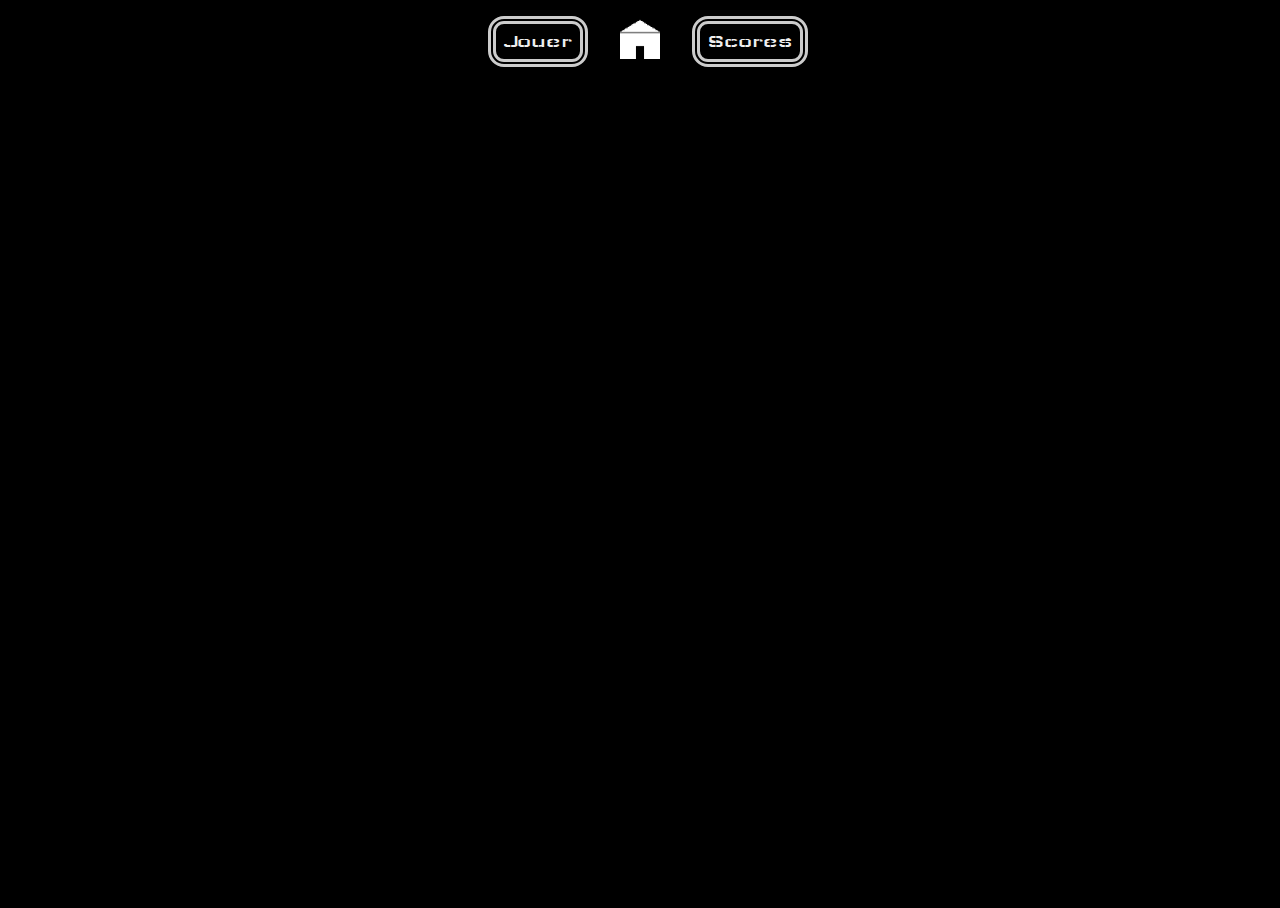
==== php/contacts.html @ 138e131a "ok" ====
<!DOCTYPE html>
<html lang="en">

<head>
    <meta charset="UTF-8">
    <meta http-equiv="X-UA-Compatible" content="IE=edge">
    <meta name="viewport" content="width=device-width, initial-scale=1.0">
    <link rel="stylesheet" href="../css/style.css">
    <link rel="shortcut icon" href="../img/mafavicon.png" type="image/x-icon">
    <link href="https://fonts.googleapis.com/css?family=Wallpoet&display=swap" rel="stylesheet">
    <title>Jouer</title>
</head>

<body id="play_page">
    <div id="head">
        <a class="head_btn" href="pong.html"><button type="button">Jouer</button></a>
        <a class="head_btn" id="home" href="../index.html"></a>
        <a class="head_btn" href="score.php"><button type="button">Scores</button></a>
    </div>
    <div>
        <p>

        </p>
    </div>
</body>

</html>
---- css/style.css ----
html {
    height: 100%;
    width: 100%;
    padding: 0;
    font-size: 100%;
    text-size-adjust: auto;
    color: azure;
}

#play_page {
    overflow: hidden;
    display: flex;
    flex-direction: column;
    justify-content: space-between;
    align-items: center;
    width: 100%;
    height: 100%;

}

#flex_page {
    display: flex;
    flex-direction: column;
    align-items: center;
}

table {
    width: 25%;
    margin-top: 2rem;
    margin-right: 1rem;
    margin-left: 1rem;
    border: solid 0.2rem azure;
    border-radius: 1rem;
    text-align: center;
    border-spacing: 0;

}


th,
td {
    padding: 0.5rem;
    font-size: 1.3rem;
}

.right {
    border-right: solid 0.1rem azure;

}

.left {
    border-left: solid 0.1rem azure;
}

th.col {
    border-bottom: solid 0.2rem azure;
    font-size: 2rem;
}

.rang {
    font-size: 1.8rem;
}

body {
    font-family: 'Wallpoet';
    background-color: black;
}

h1 {
    text-align: center;
    font-size: 3.5rem;
    margin-bottom: 0.5rem;
    margin-top: 0.1rem;
    margin: auto;
}

h2 {
    margin-left: 5rem;
    color: rgb(139, 207, 38);
}

#sub {
    text-align: center;
    margin: auto;
    font-size: 1.25rem;
    margin-top: 0.5rem;
}

.origine {
    text-align: justify;
    font-size: 1rem;
}

p {
    line-height: 1.5rem;
}

canvas {
    border: 0.1rem solid #FFF;
    cursor: none;
}


button {
    font-family: 'Wallpoet';
    display: inline-block;
    background-color: #000000;
    border-radius: 1rem;
    border: 0.5rem double #cccccc;
    color: #eeeeee;
    text-align: center;
    font-size: 1.2rem;
    padding: 0.5rem;
    width: auto;
    -webkit-transition: all 0.5s;
    -moz-transition: all 0.5s;
    -o-transition: all 0.5s;
    transition: all 0.5s;
    cursor: pointer;

}

button:hover {
    background-color: rgb(139, 207, 38);
    color: #000000;
    border-color: #3e3e3e;
}

#txt_score {
    font-size: 1.5rem;
}

.head_btn {

    margin-bottom: 1rem;
    margin-left: 1rem;
    margin-right: 1rem;
}


#head {
    width: fit-content;
    margin: auto;
    margin-bottom: 1.5rem;
    margin-top: 0.5rem;
    display: flex;
}

#play {
    text-align: center;
}

.game_btn {
    vertical-align: baseline;
}


#story {
    margin-left: 5rem;
    margin-right: 5rem;
    display: inline-block;

}

#crea1 {
    max-width: 10rem;
    margin: auto;
}

#crea2 {
    max-width: 10rem;
    margin: auto;

}

#fig1 {
    display: flex;
    margin: 0 1rem 0 0;
    flex-flow: column;
    float: left;
    padding: 5px;
    text-align: center;

}

#fig2 {
    display: flex;
    margin: 0 0 0 1rem;
    flex-flow: column;
    float: right;
    padding: 5px;
    text-align: center;

}


figcaption {
    color: #fff;
    font: italic smaller sans-serif;
    padding: 3px;
    text-align: center;
}

.intro {
    text-align: justify;
    margin-left: 5rem;
    margin-right: 5rem;
    margin-top: 1rem;
    font-size: 1rem;
}

#home {
    width: 40px;
    height: 40px;
    margin-top: 0.2rem;
    background-image: url(/img/home.png);

}

#home:hover {
    background-image: url(/img/home_hover.png);
}

#label_nickname {
    font-size: 1.5rem;
}

#nickname {
    margin: auto 1.5rem auto 0.5rem;
    font-family: 'Wallpoet';
    display: inline-block;
    background-color: #000000;
    border-radius: 1rem;
    border: 0.5rem double #cccccc;
    color: #eeeeee;
    text-align: center;
    font-size: 1.2rem;
    padding: 0.5rem;
    width: auto;
    cursor: pointer;
}

#submit {
    margin-top: 1rem;
}

#contacts {
    font-size: 0.8rem;
    align-items: center;
}

#foot {
    border-top: 0.5rem double #cccccc;
    display: flex;
    margin-top: 5rem;
    padding: 1rem;
    justify-content: center;
    align-items: center;
}
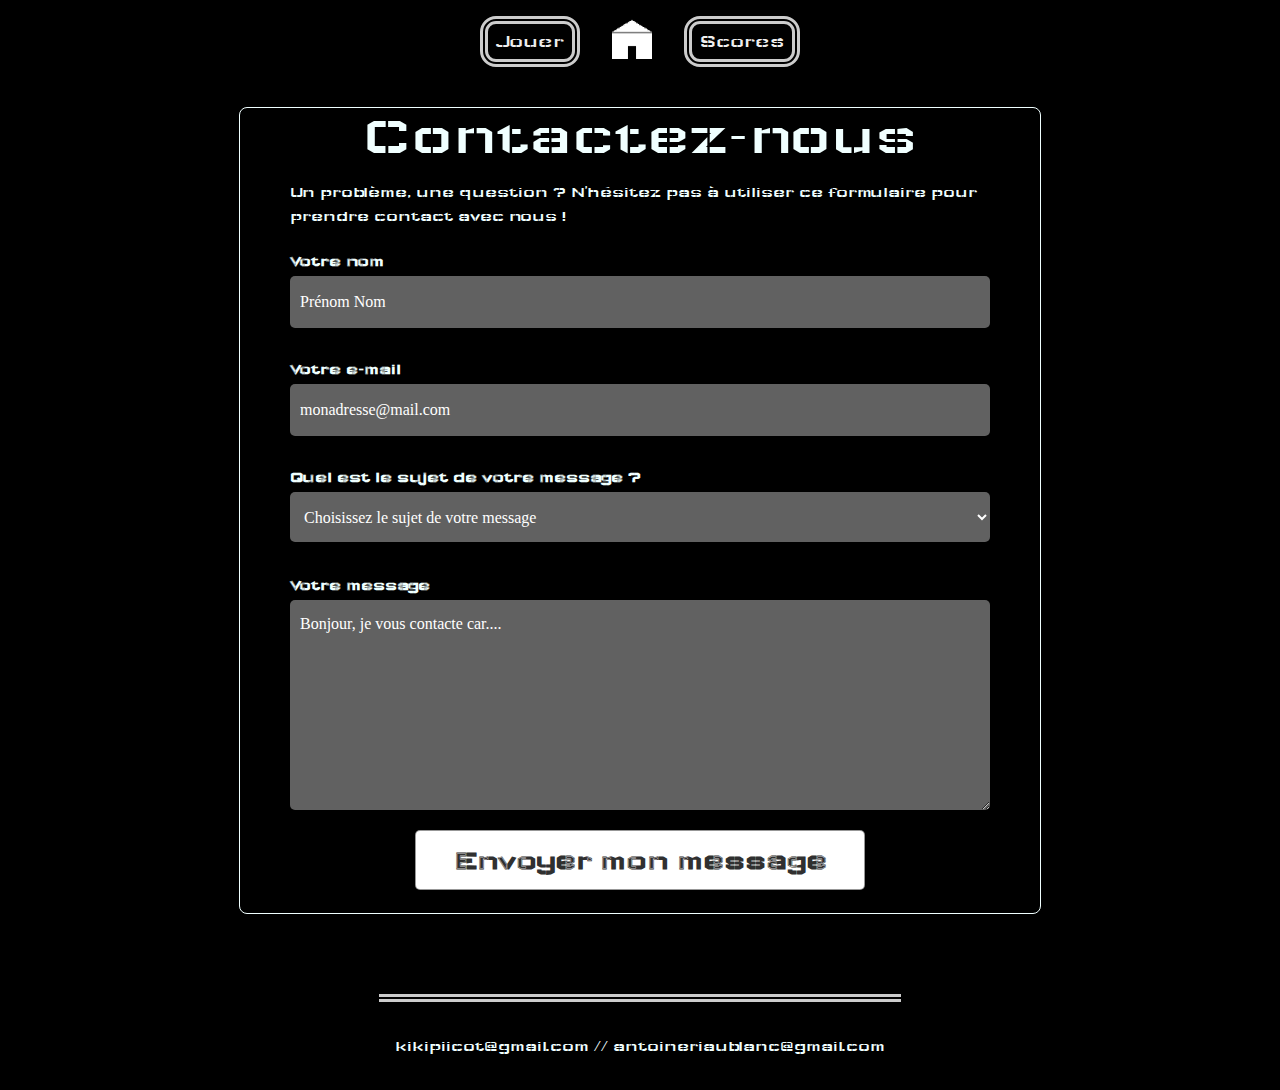
==== commit b261dbb6: "html + css page de contact" ====
--- a/php/contacts.html
+++ b/php/contacts.html
@@ -8,19 +8,50 @@
     <link rel="stylesheet" href="../css/style.css">
     <link rel="shortcut icon" href="../img/mafavicon.png" type="image/x-icon">
     <link href="https://fonts.googleapis.com/css?family=Wallpoet&display=swap" rel="stylesheet">
-    <title>Jouer</title>
+    <title>Contacts</title>
 </head>
 
-<body id="play_page">
+<body id="contacts_body">
     <div id="head">
         <a class="head_btn" href="pong.html"><button type="button">Jouer</button></a>
         <a class="head_btn" id="home" href="../index.html"></a>
         <a class="head_btn" href="score.php"><button type="button">Scores</button></a>
     </div>
-    <div>
-        <p>
-
-        </p>
+    <div class="contactez-nous">
+        <h1>Contactez-nous</h1>
+        <p>Un problème, une question ? N’hésitez pas à utiliser ce formulaire
+            pour
+            prendre contact avec nous !</p>
+        <form action="/page-traitement-donnees" method="post">
+            <div>
+                <label for="nom">Votre nom</label>
+                <input type="text" id="nom" name="nom" placeholder="Prénom Nom" required>
+            </div>
+            <div>
+                <label for="email">Votre e-mail</label>
+                <input type="email" id="email" name="email" placeholder="monadresse@mail.com" required>
+            </div>
+            <div>
+                <label for="sujet">Quel est le sujet de votre message ?</label>
+                <select name="sujet" id="sujet" required>
+                    <option value="" disabled selected hidden>Choisissez le sujet de votre message</option>
+                    <option value="probleme-score">Problème avec l'enregistrement de mon score</option>
+                    <option value="Bug-jeu">Bug survenue en jeu</option>
+                    <option value="autre">Autre...</option>
+                </select>
+            </div>
+            <div>
+                <label for="message">Votre message</label>
+                <textarea id="message" name="message" placeholder="Bonjour, je vous contacte car...."
+                    required></textarea>
+            </div>
+            <div>
+                <button type="submit">Envoyer mon message</button>
+            </div>
+        </form>
+    </div>
+    <div id="foot_contacts">
+        <p>kikipiicot@gmail.com // antoineriaublanc@gmail.com</p>
     </div>
 </body>
 
--- a/css/style.css
+++ b/css/style.css
@@ -244,16 +244,120 @@
     margin-top: 1rem;
 }
 
-#contacts {
+#contacts_btn {
     font-size: 0.8rem;
     align-items: center;
 }
 
-#foot {
+#foot_home {
     border-top: 0.5rem double #cccccc;
     display: flex;
     margin-top: 5rem;
     padding: 1rem;
     justify-content: center;
     align-items: center;
+}
+
+
+
+/*CSS de la page de contacts*/
+#foot_contacts {
+    border-top: 0.5rem double #cccccc;
+    display: flex;
+    margin-top: 5rem;
+    padding: 1rem;
+    justify-content: center;
+    align-items: center;
+}
+
+
+
+#contacts_body {
+    display: flex;
+    flex-direction: column;
+    align-items: center;
+}
+
+.contactez-nous {
+    width: 700px;
+    border: 1px solid;
+    border-radius: 8px;
+    padding: 0 50px 0 50px;
+    background: rgb(0, 0, 0);
+}
+
+.contactez-nous>h1 {
+    font-weight: 500;
+}
+
+.contactez-nous>p {
+    font-weight: 300;
+}
+
+form div {
+    width: 100%;
+    display: flex;
+    flex-direction: column;
+    min-height: 83px;
+    margin-top: 25px;
+}
+
+form div>label {
+    margin-bottom: 7px;
+    font-weight: 600;
+}
+
+form div>input,
+form div>select,
+form div>textarea {
+    background: #616161;
+    border: none;
+    border-radius: 5px;
+    font-size: 16px;
+    font-weight: 500;
+    font-family: Montserrat, "sans-serif";
+    box-shadow: 0px 2px 2px 0px rgba(0, 0, 0, 0.25);
+}
+
+form div>input,
+form div>select {
+    height: 50px;
+    padding-left: 10px;
+}
+
+form div>textarea {
+    height: 195px;
+    padding: 15px 0px 0px 10px;
+}
+
+form div>input::placeholder,
+form div>textarea::placeholder {
+    color: white;
+}
+
+form div>select:invalid {
+    color: white;
+}
+
+form div>select option {
+    background: white;
+    color: #303030;
+}
+
+form div:last-child {
+    align-items: center;
+    margin-top: 20px;
+}
+
+form button {
+    width: 450px;
+    max-width: 500px;
+    height: 60px;
+    font-weight: 700;
+    font-size: 28px;
+    background: white;
+    border: rgba(48, 48, 48, 0.5) solid 1px;
+    border-radius: 5px;
+    box-shadow: 0px 4px 4px 0px rgba(0, 0, 0, 0.25);
+    color: #303030;
 }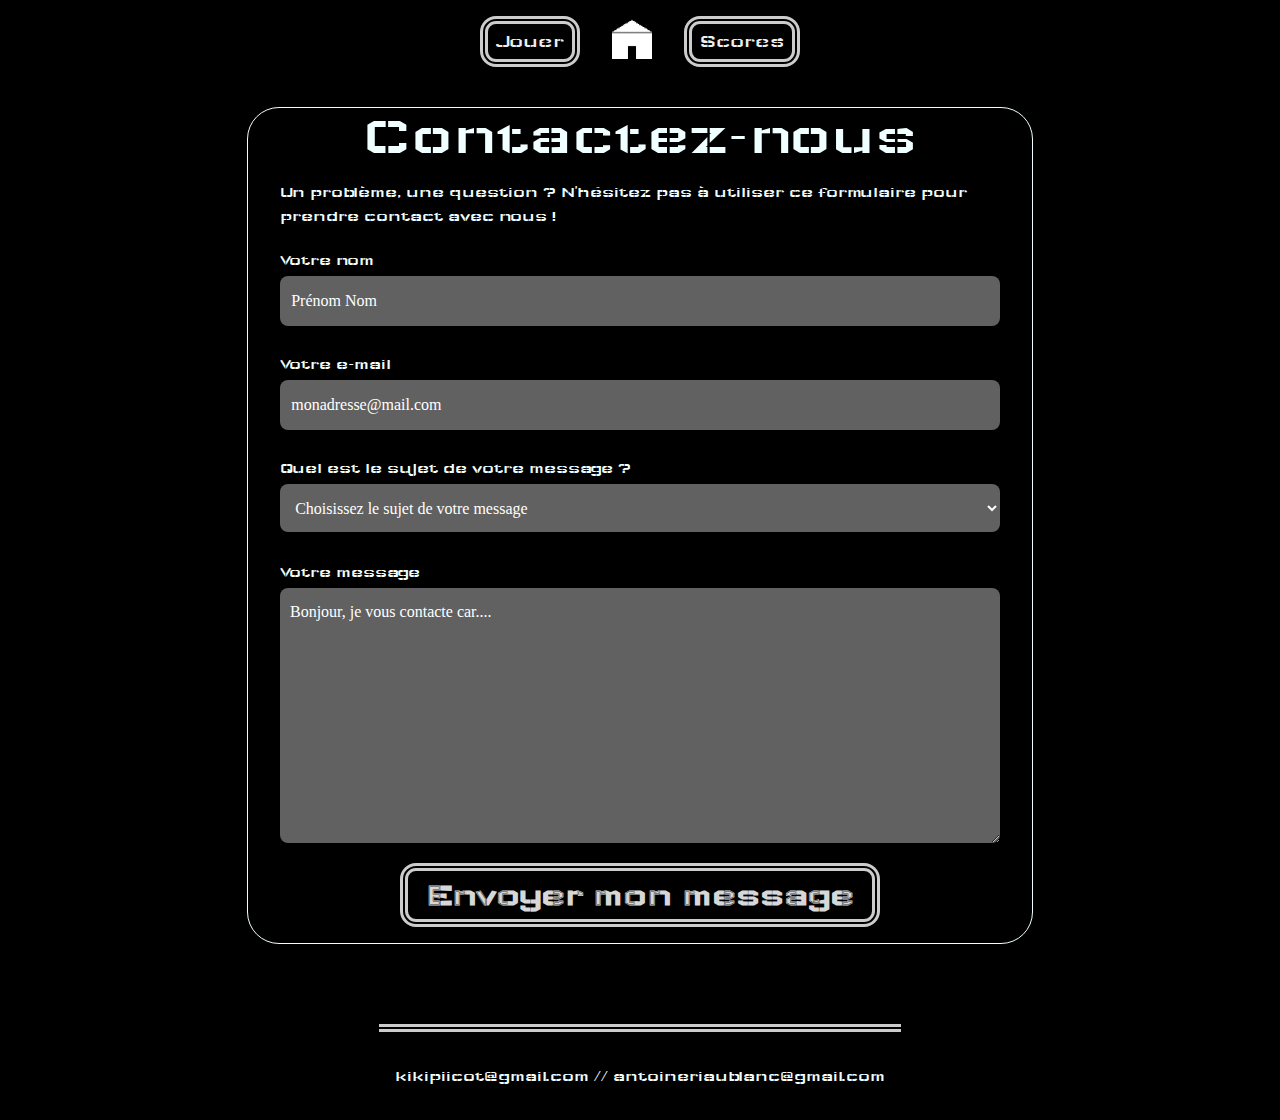
==== commit 28d8e713: "ok" ====
--- a/php/contacts.html
+++ b/php/contacts.html
@@ -17,12 +17,13 @@
         <a class="head_btn" id="home" href="../index.html"></a>
         <a class="head_btn" href="score.php"><button type="button">Scores</button></a>
     </div>
+
     <div class="contactez-nous">
         <h1>Contactez-nous</h1>
         <p>Un problème, une question ? N’hésitez pas à utiliser ce formulaire
             pour
             prendre contact avec nous !</p>
-        <form action="/page-traitement-donnees" method="post">
+        <form action="/php/envoie_mail.php" method="POST">
             <div>
                 <label for="nom">Votre nom</label>
                 <input type="text" id="nom" name="nom" placeholder="Prénom Nom" required>
--- a/css/style.css
+++ b/css/style.css
@@ -279,32 +279,32 @@
 }
 
 .contactez-nous {
-    width: 700px;
-    border: 1px solid;
-    border-radius: 8px;
-    padding: 0 50px 0 50px;
+    width: 45rem;
+    border: 0.1rem solid;
+    border-radius: 2rem;
+    padding: 0 2rem 0 2rem;
     background: rgb(0, 0, 0);
 }
 
 .contactez-nous>h1 {
-    font-weight: 500;
+    font-weight: normal;
 }
 
 .contactez-nous>p {
-    font-weight: 300;
+    font-weight: normal;
 }
 
 form div {
     width: 100%;
     display: flex;
     flex-direction: column;
-    min-height: 83px;
-    margin-top: 25px;
+    min-height: 5rem;
+    margin-top: 1.5rem;
 }
 
 form div>label {
-    margin-bottom: 7px;
-    font-weight: 600;
+    margin-bottom: 0.5rem;
+    font-weight: normal;
 }
 
 form div>input,
@@ -312,22 +312,22 @@
 form div>textarea {
     background: #616161;
     border: none;
-    border-radius: 5px;
-    font-size: 16px;
-    font-weight: 500;
+    border-radius: 0.5rem;
+    font-size: 1rem;
+    font-weight: normal;
     font-family: Montserrat, "sans-serif";
-    box-shadow: 0px 2px 2px 0px rgba(0, 0, 0, 0.25);
 }
 
 form div>input,
 form div>select {
-    height: 50px;
-    padding-left: 10px;
+    height: 3rem;
+    padding-left: 0.7rem;
 }
 
 form div>textarea {
-    height: 195px;
+    height: 15rem;
     padding: 15px 0px 0px 10px;
+    color: #ffffff;
 }
 
 form div>input::placeholder,
@@ -350,14 +350,11 @@
 }
 
 form button {
-    width: 450px;
-    max-width: 500px;
-    height: 60px;
+    width: 90rem;
+    max-width: 30rem;
+    height: 4rem;
     font-weight: 700;
-    font-size: 28px;
-    background: white;
-    border: rgba(48, 48, 48, 0.5) solid 1px;
-    border-radius: 5px;
-    box-shadow: 0px 4px 4px 0px rgba(0, 0, 0, 0.25);
-    color: #303030;
+    font-size: 2rem;
+    background: rgb(0, 0, 0);
+    color: #d7d7d7;
 }